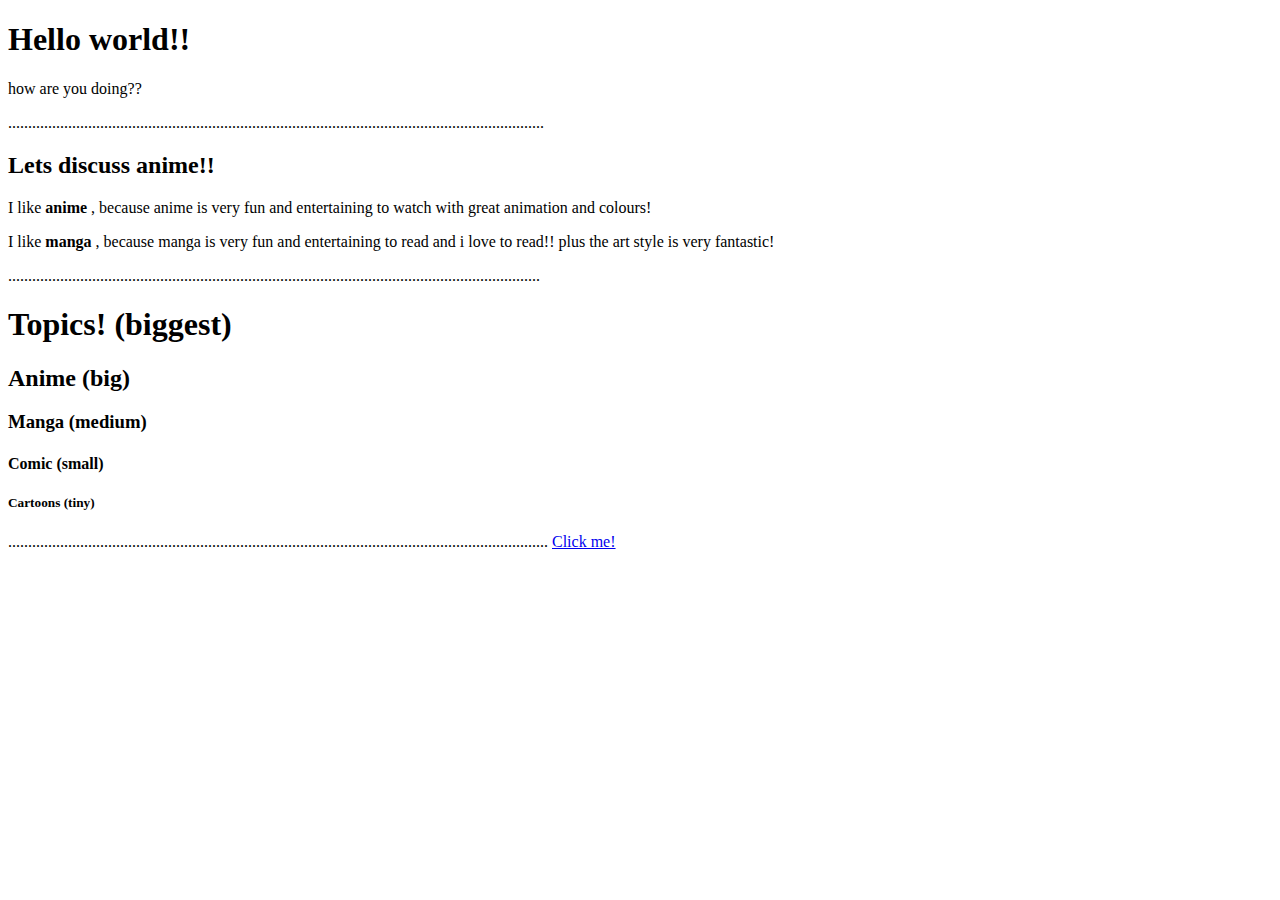
==== index.html @ dd91cf85 "Update index.html" ====
<!DOCTYPE html>
<html>
<head>
 <title> LetsDiscussAnime.com </title>
</head>
<Body>
 
<H1> Hello world!! </H1>
<P> how are you doing?? </P>
......................................................................................................................................
<H2> Lets discuss anime!! </H2>
<P> I like <B> anime </B> , because anime is very fun and entertaining to watch with great animation and colours! </P>
<P> I like <B> manga </B> , because manga is very fun and entertaining to read and i love to read!! plus the art style is very fantastic! </P>
 .....................................................................................................................................
<H1>  Topics! (biggest) </H1>
<H2> Anime (big) </H2>
<H3> Manga (medium) </H3>
<H4>  Comic (small) </H4>
<H5> Cartoons (tiny) </H5>
.......................................................................................................................................
 
<a href=https://agfs-hstockton.github.io/>Click me!</a>
 <a href=agfs-hstockton.github.io/gallary.html/<Click me!</a>
 
</Body>
</html
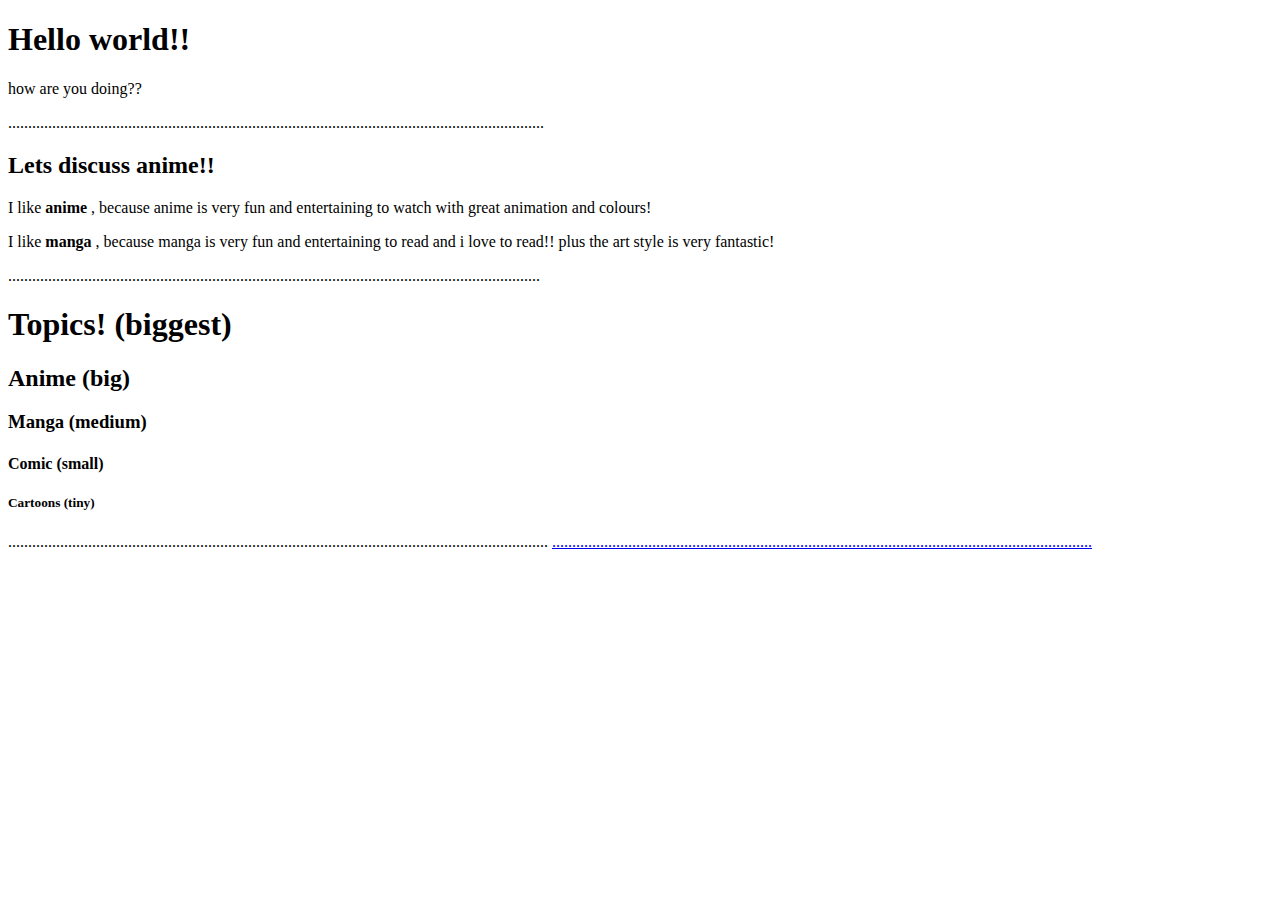
==== commit 965559b1: "Update index.html" ====
--- a/index.html
+++ b/index.html
@@ -19,8 +19,9 @@
 <H5> Cartoons (tiny) </H5>
 .......................................................................................................................................
  
-<a href=https://agfs-hstockton.github.io/>Click me!</a>
  <a href=agfs-hstockton.github.io/gallary.html/<Click me!</a>
  
+.......................................................................................................................................
+
 </Body>
 </html
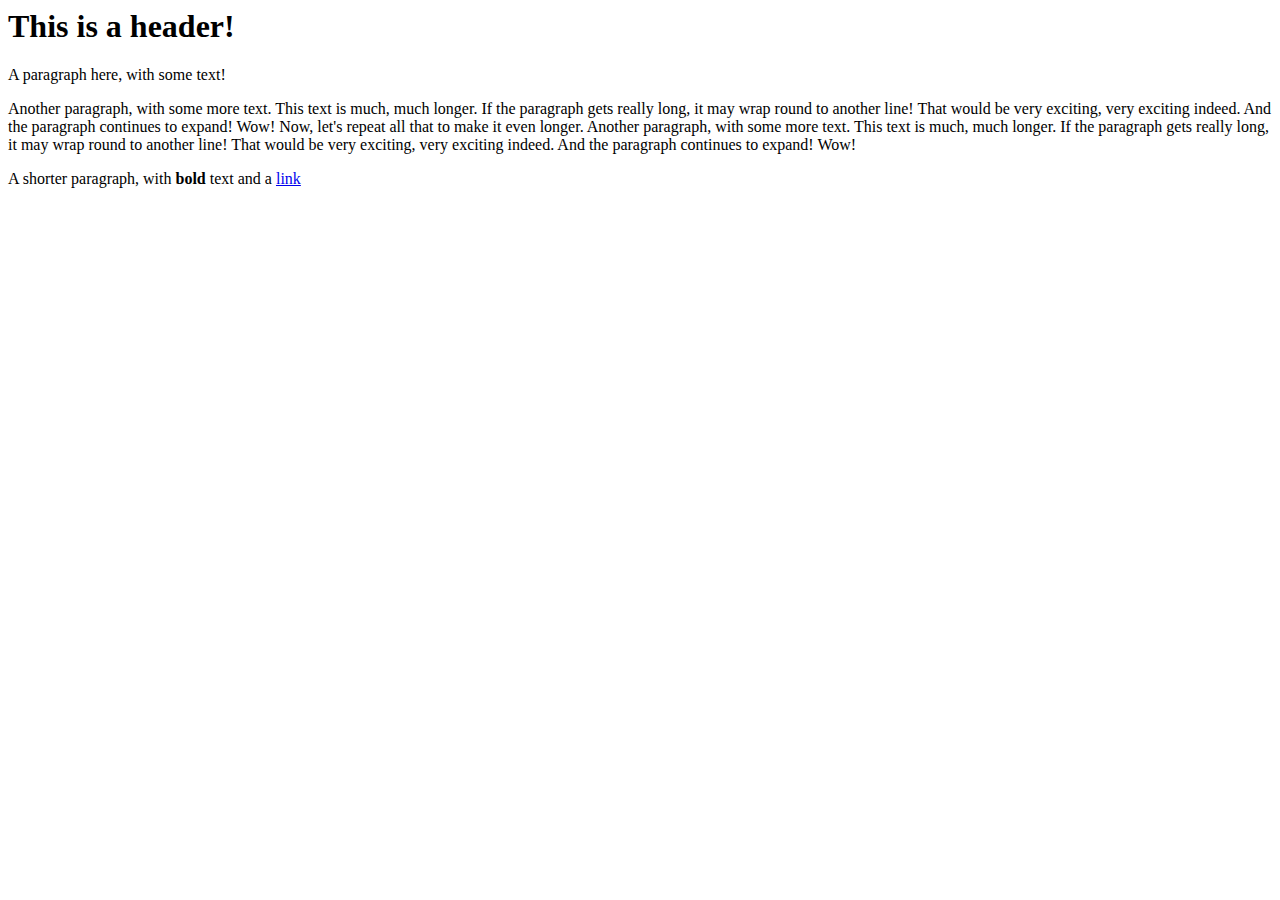
==== commit ce85d23e: "Update index.html" ====
--- a/index.html
+++ b/index.html
@@ -1,27 +1,12 @@
-<!DOCTYPE html>
 <html>
-<head>
- <title> LetsDiscussAnime.com </title>
-</head>
-<Body>
- 
-<H1> Hello world!! </H1>
-<P> how are you doing?? </P>
-......................................................................................................................................
-<H2> Lets discuss anime!! </H2>
-<P> I like <B> anime </B> , because anime is very fun and entertaining to watch with great animation and colours! </P>
-<P> I like <B> manga </B> , because manga is very fun and entertaining to read and i love to read!! plus the art style is very fantastic! </P>
- .....................................................................................................................................
-<H1>  Topics! (biggest) </H1>
-<H2> Anime (big) </H2>
-<H3> Manga (medium) </H3>
-<H4>  Comic (small) </H4>
-<H5> Cartoons (tiny) </H5>
-.......................................................................................................................................
- 
- <a href=agfs-hstockton.github.io/gallary.html/<Click me!</a>
- 
-.......................................................................................................................................
-
-</Body>
-</html
+    <head>
+        <title>My anime website</title>
+        <link rel="stylesheet" href="style.css">
+    </head>
+    <body>
+        <h1>This is a header!</h1>
+        <p>A paragraph here, with some text!</p>
+        <p>Another paragraph, with some more text. This text is much, much longer. If the paragraph gets really long, it may wrap round to another line! That would be very exciting, very exciting indeed. And the paragraph continues to expand! Wow! Now, let's repeat all that to make it even longer. Another paragraph, with some more text. This text is much, much longer. If the paragraph gets really long, it may wrap round to another line! That would be very exciting, very exciting indeed. And the paragraph continues to expand! Wow!</p>
+        <p>A shorter paragraph, with <b>bold</b> text and a <a href="https://google.com">link</a></p>
+    </body>
+</html>
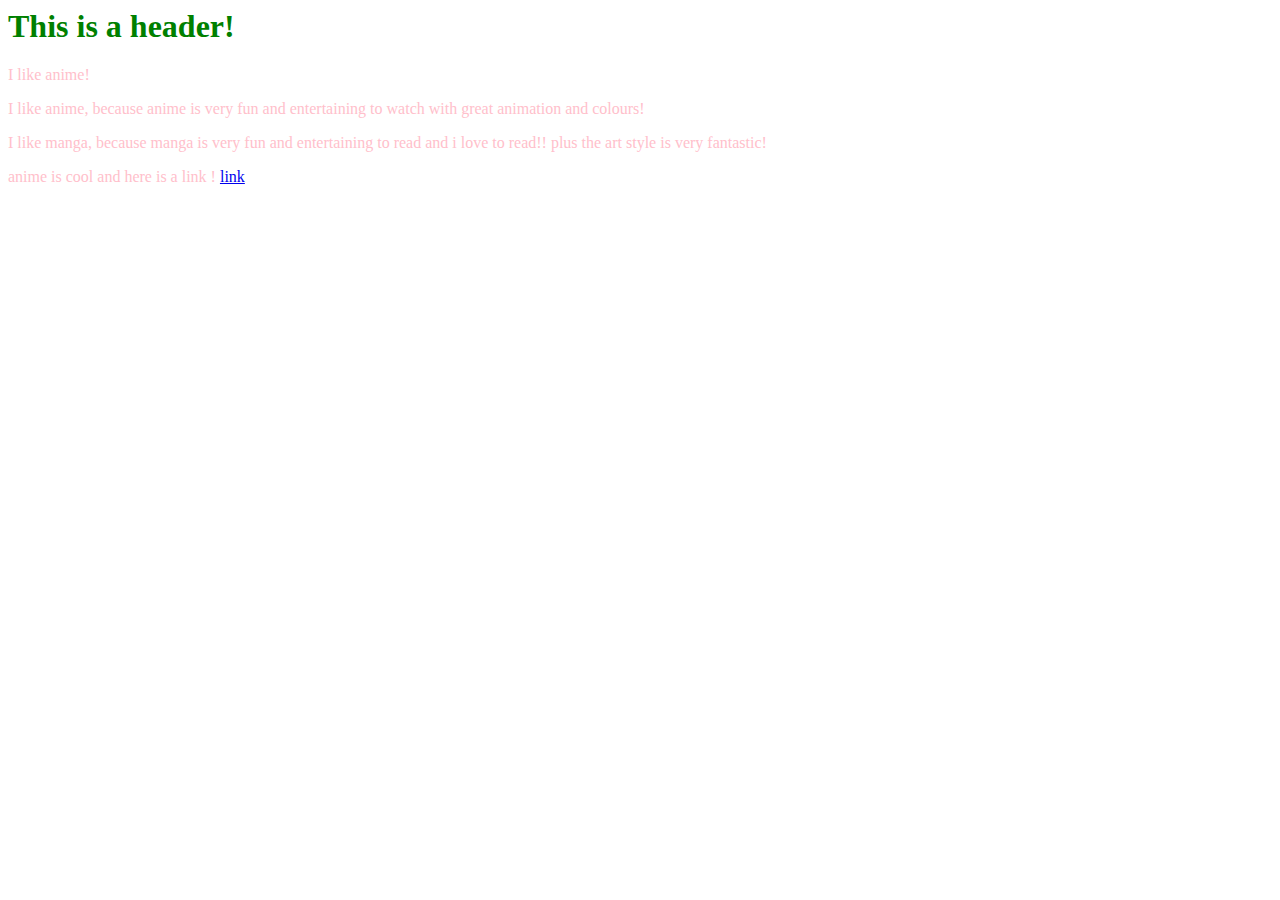
==== commit 0e8a081a: "Update index.html" ====
--- a/index.html
+++ b/index.html
@@ -4,9 +4,10 @@
         <link rel="stylesheet" href="style.css">
     </head>
     <body>
-        <h1>This is a header!</h1>
-        <p>A paragraph here, with some text!</p>
-        <p>Another paragraph, with some more text. This text is much, much longer. If the paragraph gets really long, it may wrap round to another line! That would be very exciting, very exciting indeed. And the paragraph continues to expand! Wow! Now, let's repeat all that to make it even longer. Another paragraph, with some more text. This text is much, much longer. If the paragraph gets really long, it may wrap round to another line! That would be very exciting, very exciting indeed. And the paragraph continues to expand! Wow!</p>
-        <p>A shorter paragraph, with <b>bold</b> text and a <a href="https://google.com">link</a></p>
+        <h1> This is a header! </h1>
+        <p> I like anime! </p>
+        <p class="green"> I like anime, because anime is very fun and entertaining to watch with great animation and colours! </P>
+<P class="pink"> I like manga, because manga is very fun and entertaining to read and i love to read!! plus the art style is very fantastic! </p>
+        <p> anime is cool and here is a link ! <a href="https://google.com">link</a></p>
     </body>
 </html>
--- a/style.css
+++ b/style.css
@@ -0,0 +1,6 @@
+html {
+color: green;
+}
+p {
+color: pink;
+}
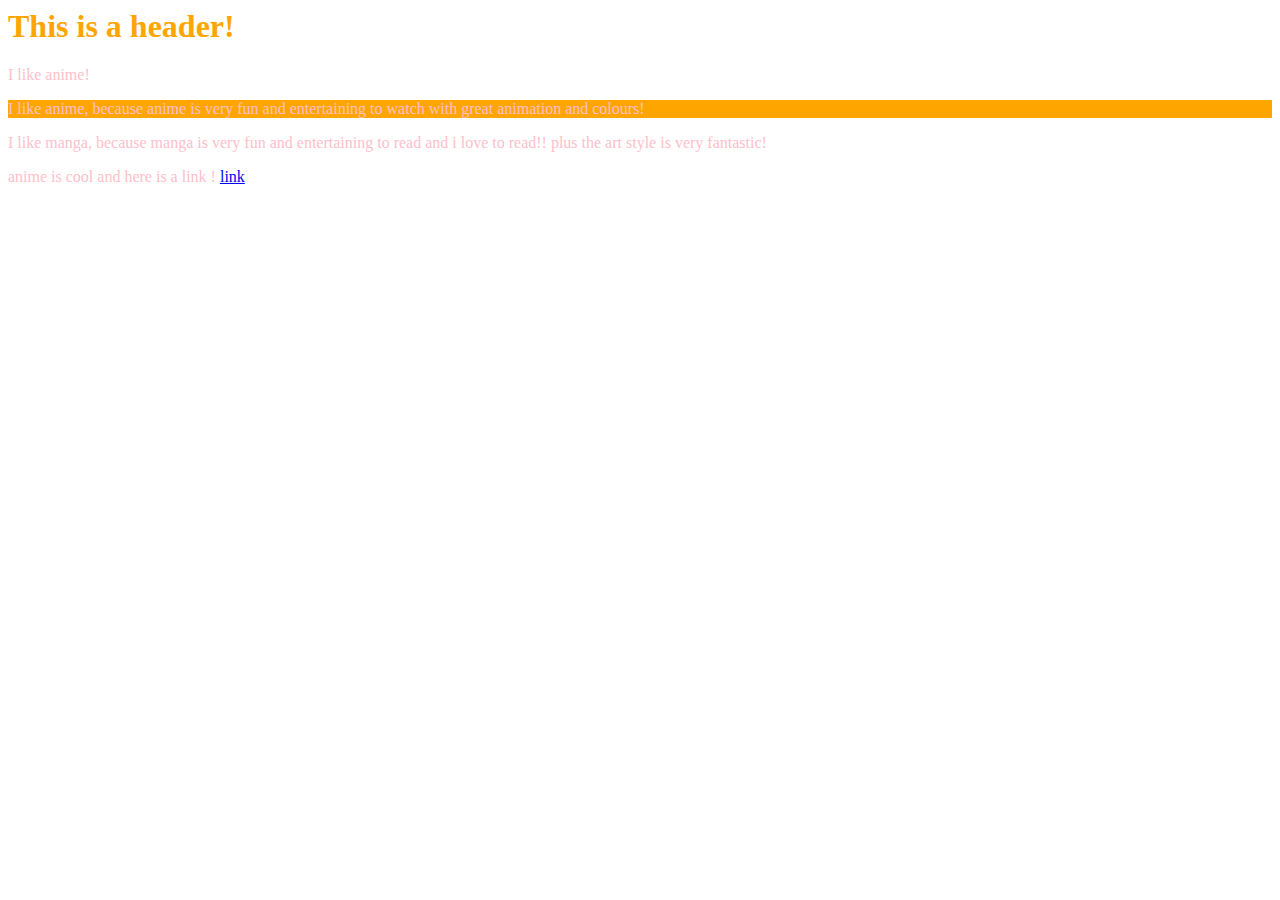
==== commit 45b2a719: "Update index.html" ====
--- a/index.html
+++ b/index.html
@@ -6,8 +6,8 @@
     <body>
         <h1> This is a header! </h1>
         <p> I like anime! </p>
-        <p class="green"> I like anime, because anime is very fun and entertaining to watch with great animation and colours! </P>
+        <p class="orange"> I like anime, because anime is very fun and entertaining to watch with great animation and colours! </P>
 <P class="pink"> I like manga, because manga is very fun and entertaining to read and i love to read!! plus the art style is very fantastic! </p>
-        <p> anime is cool and here is a link ! <a href="https://google.com">link</a></p>
+        <p class="blue"> anime is cool and here is a link ! <a href="https://google.com">link</a></p>
     </body>
 </html>
--- a/style.css
+++ b/style.css
@@ -1,6 +1,12 @@
 html {
-color: green;
+color: orange;
 }
 p {
 color: pink;
 }
+
+.Orange {
+  background: Orange;
+  
+  .Pink {
+    background: Orange;
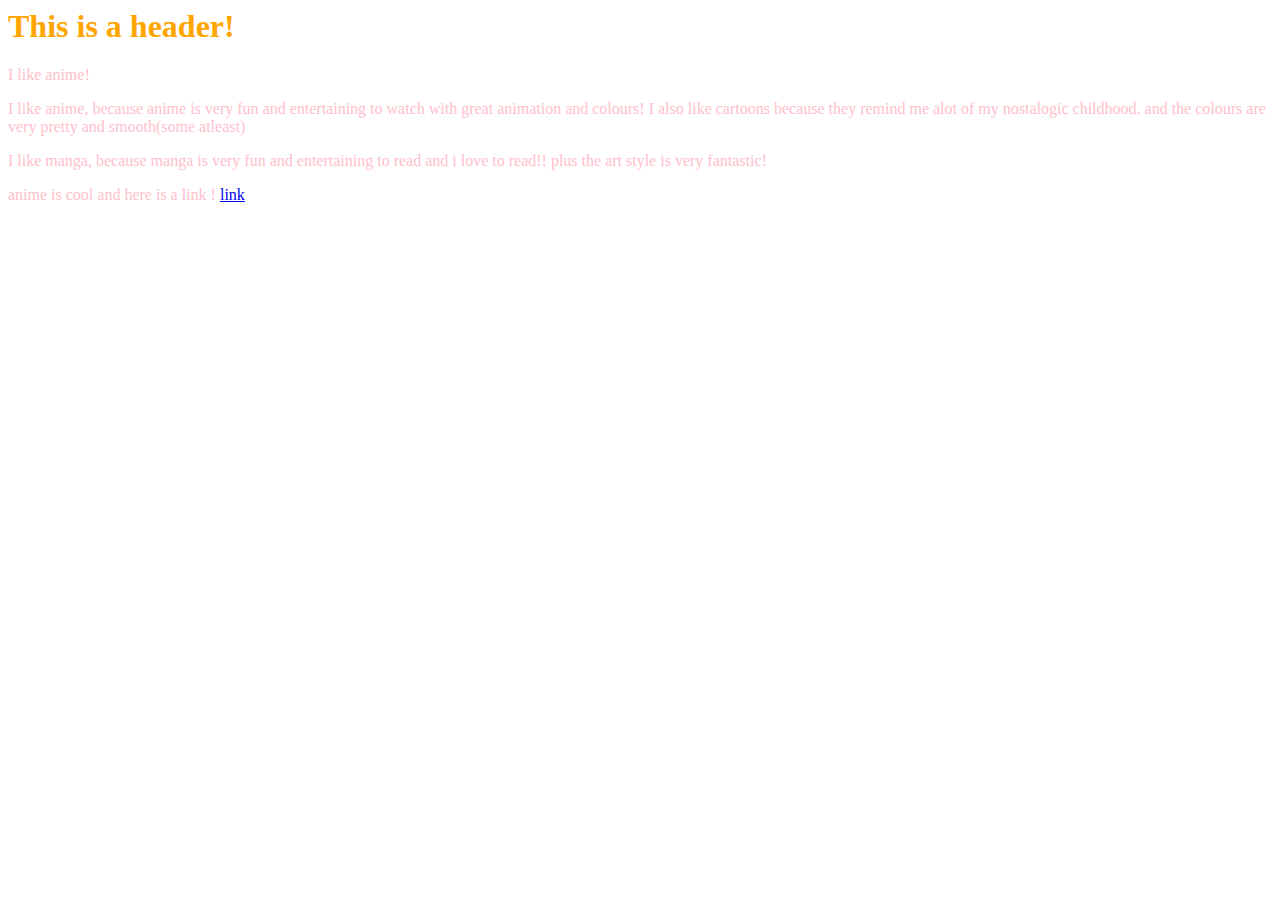
==== commit 69b00159: "Update index.html" ====
--- a/index.html
+++ b/index.html
@@ -6,7 +6,7 @@
     <body>
         <h1> This is a header! </h1>
         <p> I like anime! </p>
-        <p class="orange"> I like anime, because anime is very fun and entertaining to watch with great animation and colours! </P>
+        <p class="orange"> I like anime, because anime is very fun and entertaining to watch with great animation and colours! I also like cartoons because they remind me alot of my nostalogic childhood. and the colours are very pretty and smooth(some atleast) </P>
 <P class="pink"> I like manga, because manga is very fun and entertaining to read and i love to read!! plus the art style is very fantastic! </p>
         <p class="blue"> anime is cool and here is a link ! <a href="https://google.com">link</a></p>
     </body>
--- a/style.css
+++ b/style.css
@@ -6,7 +6,12 @@
 }
 
 .Orange {
-  background: Orange;
+ color: pink;
   
   .Pink {
-    background: Orange;
+    color: red
+
+    .blue {
+      color: blue
+        
+border: 1px solid blue
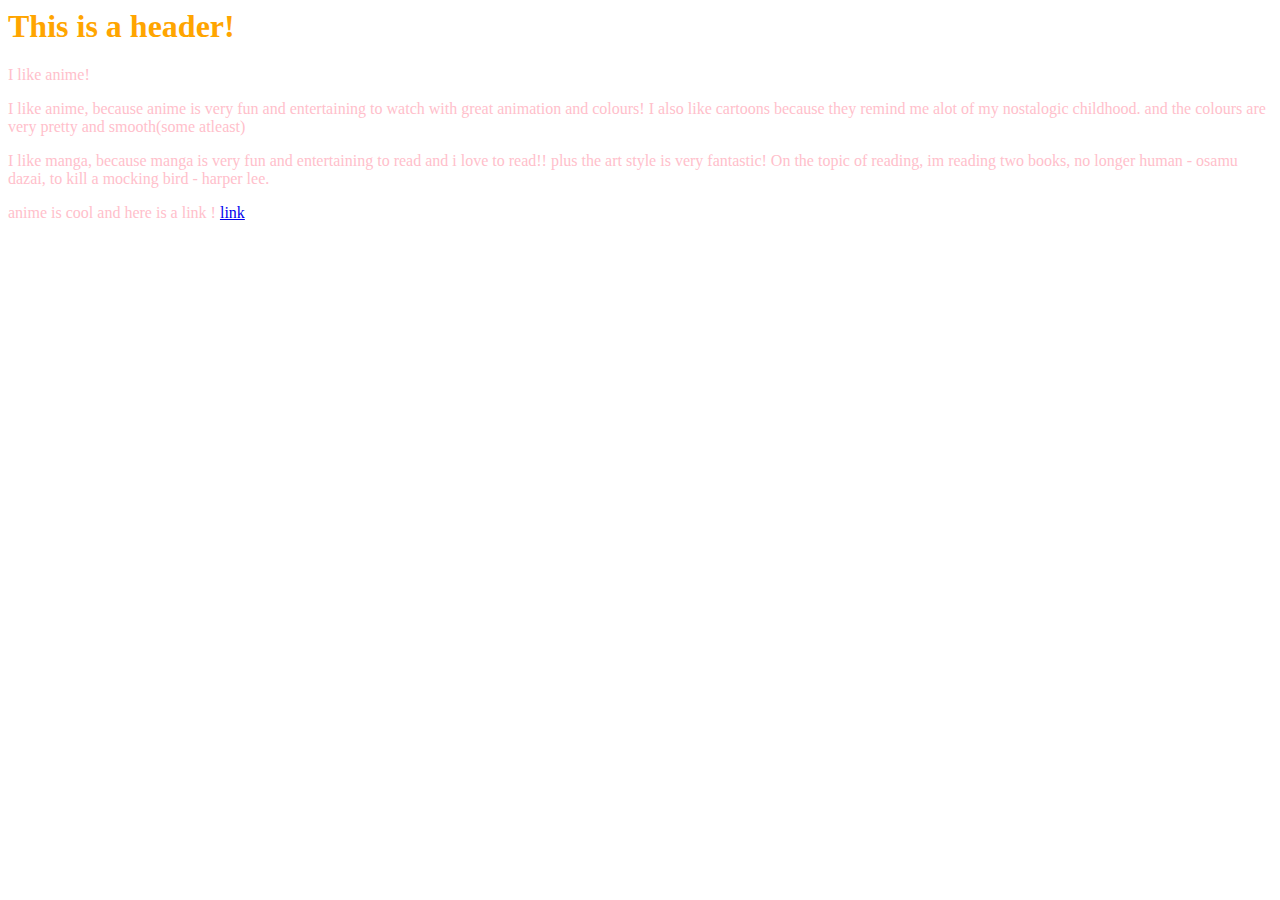
==== commit 08806a5b: "Update index.html" ====
--- a/index.html
+++ b/index.html
@@ -7,7 +7,7 @@
         <h1> This is a header! </h1>
         <p> I like anime! </p>
         <p class="orange"> I like anime, because anime is very fun and entertaining to watch with great animation and colours! I also like cartoons because they remind me alot of my nostalogic childhood. and the colours are very pretty and smooth(some atleast) </P>
-<P class="pink"> I like manga, because manga is very fun and entertaining to read and i love to read!! plus the art style is very fantastic! </p>
+<P class="pink"> I like manga, because manga is very fun and entertaining to read and i love to read!! plus the art style is very fantastic! On the topic of reading, im reading two books, no longer human - osamu dazai, to kill a mocking bird - harper lee.  </p>
         <p class="blue"> anime is cool and here is a link ! <a href="https://google.com">link</a></p>
     </body>
 </html>
